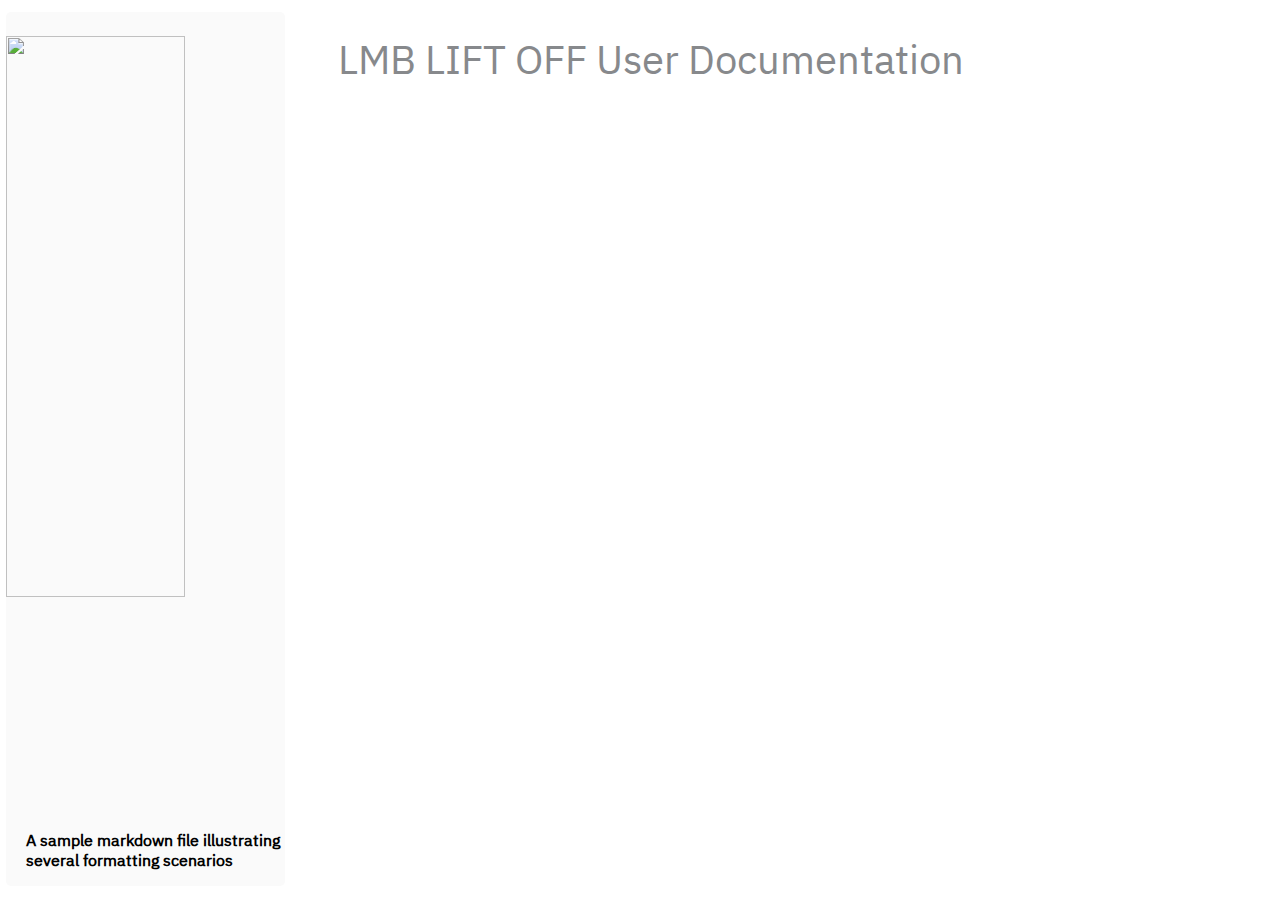
==== 1/index.html @ 46381c38 "New and Improved" ====
<html xmlns="http://www.w3.org/1999/xhtml" lang="" xml:lang="">
<head>
  <link rel="icon" href="../images/liftoffLogoIcon.png">
  <meta charset="utf-8" />
  <meta name="generator" content="pandoc" />
  <meta name="viewport" content="width=device-width, initial-scale=1.0, user-scalable=yes" />
  <title>LMB LIFT OFF User Guide</title>
  <link rel="stylesheet" href="../styleWEB.css" />
</head>
<body>
<nav id="TOC">
	<div id="contentsbox"><a href="../"><img src="../images/liftoffLogo.svg"></a></div>
	<ul>
	 <li><a href="./testDoc.html">A sample markdown file illustrating several formatting scenarios</a>
	</ul>
</nav>
<header id="title-block-header">
<h1 class="title">LMB LIFT OFF User Documentation</h1>
<p class="subtitle"></p>
<div id="header_bottom_text">
<p class="author"></p>
</div>
</header>

</body>

</html>
---- styleWEB.css ----
/*
Theme Name: LBM LIFT OFF Template: 11-18-2022
*/

@font-face {font-family: PlexSans;src: url(./fonts/IBMPlexSans-Regular.ttf);}
@font-face {font-family: PlexSansBold;src: url(./fonts/IBMPlexSans-Bold.ttf);}
@font-face {font-family: PlexSansEM;src: url(./fonts/IBMPlexSans-Italic.ttf);}
@font-face {font-family: PlexSansEMBold;  src: url(./fonts/IBMPlexMono-BoldItalic.ttf);}
@font-face {font-family: PlexMono;src: url(./fonts/IBMPlexMono-Regular.ttf);}
@font-face {font-family: PlexSansLight;  src: url(./fonts/IBMPlexSans-ExtraLight.ttf);}


body {font-family: "PlexSans"; color: #000; line-height:1.25em;padding:.25em;width:99%;margin-left:auto;margin-right:auto;}

em {font-family: PlexSansEM;}
strong {font-family: PlexSansBold;}
strong em {font-family:PlexSansEMBold;}
p{margin-left:3em;margin-top:1em;}

/*---------------------------------------- NAV (also known as Table of Contents) -----------------------------------------*/

nav {position:relative;width:22%;float:left;background:#fafafa;border-radius:5px;}
nav ul {margin-top:4em;list-style-type: none; width:100%;float:left;margin-left:-30px;}

nav ul li {position:relative; margin: 5px 0px 0px 10px;}

nav ul li ul {list-style-type: none; width:100%;margin-top:0em;}
nav ul li ul li {color:#000;width:90%;position:relative; float:left;}
nav ul li ul li a {border:none;font-weight:100;}
nav ul li ul li a::after {font-size:1em;width:2em;}
nav ul li ul li ul {margin-top:.2em;}
nav ul li ul li ul li a::after {float:right;}
nav code {background:none;}

nav a {text-decoration:none;outline:none;color:#000;}
nav a:visited{text-decoration:none;outline:none;color:#000;}

nav.followMe {width:23%;position: fixed;font-size:.85em;}
nav.followMe ul {margin-left:-1.5em;width:100%;}
nav.followMe ul li ul{margin-left:0em;}

a.navLinkPDF{text-decoration:none;outline:none;color:#FF0000;}

/*
nav.followMe { position: fixed;
  top: 0;
  right: 0;
  width: 100%;
  margin-bottom: 3em;
  }
nav.followMe ul {width:80%;float:right; position: relative; }

nav.followMe ul li {float:left; position: relative; width:10%; }
*/
/*-------------------------------------------------------------------------------------------------------------------------*/
#content{position: relative; width:100%;}
#manualcontent{width:78%; position:relative; float:right;}
#manualcontent a{text-decoration:none; color:#aaa;}
header{margin-left:1%; margin-top:0;/*background: #0000ff;*/position:relative;width:74%;float:left;}
/*header{width:64%; position:relative; float:left;border-left: 1px solid #aaa;background: #0000ff;margin-top:0;margin-left:2em;}*/

h1.title {font-weight:100;font-size:2.5em;line-height:1em; padding-left:1em;color:#87898C;padding-top:em;}
p.subtitle{margin-left:1em;margin-bottom:1.5em;font-weight:bold;}
p.author{margin-left:1em;margin-top:0; margin-bottom:0;font-weight:bold;}
p.email{margin-left:1em;margin-top:0; margin-bottom:0;font-weight:bold;}
p.email a {color:#000;}
p.date{margin-left:1em;margin-top:0; margin-bottom:0;font-weight:bold;}

#contentsbox { position:relative; float:left; width:100%;margin-top:1.5em;margin-bottom:1.5em;}
#contentsbox p {font-weight:100;font-size:2.5em;}
#contentsbox img {width:80%;}

#footer{position:relative; width:40%; margin-left:20%; text-align:center;margin-top:3em;}
#footer img {width:20%; position:relative; margin-left:auto; margin-right:auto;}

h1 {string-set:title content();}

h2 {
 max-width:50%; line-height:2em; vertical-align: middle;margin-top:1em;padding-left:.25em; font-size:.9em; margin-left:.5em; background-color:#fff;
 border-radius:5px;
 border-top: 1px solid #eee;
 border-left: 1px solid #eee;
 border-right: 1px solid #aaa;
 border-bottom: 1px solid #aaa;
 font-size:1.5em;
 font-family: PlexSansBold;
 }

h3 {font-size:1.35em;  color:#000;vertical-align: middle;margin-top:1em;padding:.25em; max-width:85%;
 margin-left:.75em;font-family: PlexSansBold;
}
h4 {font-size:1.3em; margin-left:1em;font-family: PlexSansBold;padding:0;}
h5 {font-size:1.2em;margin-left:1.25em;font-family: PlexSansBold;}
h6 {font-size:1.1em;margin-left:1.5em;font-family: PlexSansBold;}

h1 code {background:none;}
h2 code {background:none;}
h3 code {background:none;}
h4 code {background:none;}
h5 code {background:none;}
h6 code {background:none;}

.inline{height:1em; display:inline;float:left;}

.bigImage {width:100%;}
.bigImage img {width:100%;}

.imgDIV {width:60%; margin-left:20%;margin-top:2em;border:1px solid #fff;position:relative;overflow:hidden;}
.imgDIV p { width:100%; margin-left:0%;}

.imgDIVimgl{ width:40%; position:relative;float:left;}
.imgDIVimgl img {width:100%;position:relative;float:left;border-radius:5px;}
.imgDIVtextr{ width:50%; position:relative;float:right;}

.imgDIVimgr{ width:40%; position:relative;float:right;}
.imgDIVimgr img {width:100%;position:relative;float:left;border-radius:5px;}
.imgDIVtextl{ width:55%; position:relative;float:left; }


.imgh {width:100%; overflow:hidden;}
.imgh img {width: auto; max-height: 100%;}

a:link{outline:none;color:#000;font-weight:bold;}

pre {font-size:.95em; margin-left:.25em; background-color:#999;padding:.25em;
            white-space: pre-wrap;
            word-wrap: normal;
            width:80%;margin-left:5em;}
code {font-size:.95em;background-color:#999;color:#fff;padding:2px;}

/* I'm usually using the pre and code below, but currently using them to call attention to something, hence bright red */

/*
pre code{background-color:#eee; color:#000;}

pre.sourceCode{color:initial;}
*/
/* ------------------- Lists --------------------------*/

/* Top level is normal, next level is just bullets, no numbers */

ul {list-style-type: none;margin-left:1em;}
ul li {font-weight:normal;margin-top:.3em;}
ul li ul {list-style-type: none;}
ul li ul li {margin-left:-.25em;font-weight:lighter;}
ul li ul li ul {list-style-type: none;}

/* Top level is bold, next level is just bullets, no numbers */
.b ul li {margin-left:-.25em;font-weight:bold;margin-top:.2cm;}
.b ul li ul {list-style-type: disc;}
.b ul li ul li {margin-left:-.25em;font-weight:lighter;}
.b ul li ul li ul {list-style-type: none;}

/* Top level is bold, next level is numbered */
.bwn ul li {margin-left:-.25em;font-weight:bold;margin-top:.2em;}
.bwn ul li ul {list-style-type: decimal;}
.bwn ul li ul li {margin-left:-.25em;font-weight:lighter;}
.bwn ul li ul li ul {list-style-type: none;}

/* Top level is bold numbers, next level is regular bullets */
.bn ul {list-style-type: decimal;}
.bn ul li {margin-left:-.25em;font-weight:bold;margin-top:.2em;}
.bn ul li ul {list-style-type: disc;}
.bn ul li ul li {margin-left:-.25em;font-weight:lighter;}
.bn ul li ul li ul {list-style-type: none;}

/*------------------- Definitions ------------------------------*/
/* For lists of terms and definitions */

.defs {margin-left:1em;}
.defs p {margin-left:2em; margin-top:0em;}
.defs h5 {font-size:1.1em;margin-top:0em; margin-bottom:0em;}
.defs h6 {font-size:1em;margin-top:0em; margin-bottom:0em;}

.defsalt {margin-left:0em;}
.defsalt p {margin-left:.1em; margin-top:0em;color:#999;}
.defsalt h5 {font-size:1em;margin-top:0em; margin-bottom:0em;color:#999;}
.defsalt h6 {font-size:1em;margin-top:0em; margin-bottom:0em;color:#999;}


dl dt {margin-top:1em;font-weight: bold;-webkit-column-count: 2; -moz-column-count: 2; column-count: 2;}
dl dt dd {font-weight: normal;}


/* Top level is bold, next level is nothing, then bold, italics, nothing */
/* Seemed easier than dl, dt, and dd, once I got into it a ways */
.defs{margin-top:1em;}
.defs ul {margin-left:-.75em;}
.defs ul li {margin-top:.25em;font-family: PlexSansBold;}
.defs ul li ul {list-style-type: none;margin-left:-.35em;}
.defs ul li ul li {margin-left:-.25em;font-family: PlexSans;}
.defs ul li ul li ul {list-style-type: none;}
.defs ul li ul li ul li {font-weight:bolder;}
.defs ul li ul li ul li ul {list-style-type: none;}
.defs ul li ul li ul li ul li{list-style-type: none; font-weight:normal;font-style: italic;}
.defs ul li ul li ul li ul li ul {list-style-type: none;}
.defs ul li ul li ul li ul li ul li{list-style-type: none; font-style: normal; font-weight:normal;}

.defsalt ul {margin-left:-1.25em;margin-top:-.25em;}
.defsalt ul li {margin-top:.25em;font-family: PlexSansBold; color:#999;}

.terms ul { -webkit-column-count: 2; -moz-column-count: 2; column-count: 2;}
.terms ul li {margin-left:-1.5em;}
.terms ul li ul li {color:#888;margin-top:-.25em;}

table {
  border-collapse: collapse; max-width:90%; margin-left:10%;}
td, th {
  border: 1px solid #ddd;padding: 10px;
}

blockquote{color:#fff; background-color:#777;padding:2mm;border-radius:4px;border:1px solid #000;width:80%; margin-left:10%;}
blockquote pre, blockquote code {background-color:#555;}
blockquote p {width:90%;margin-left:0%;}


.pb { page-break-before: always; }
.space {height:1em;}

/*--------------------------------------------
08-14-2019
The Python looks good here, the Bash not
so much. So we're leaving them black, at
least for now, to match the original template
--------------------------------------------*/


code.sourceCode.python {color:#d49173;}
.op {color:#89d473;}
.dv {color: #ff0000;}
code.sourceCode.bash {color:#739ed4;}
.ex{color:#b473d4;}
code.sourceCode.ruby {color:#d49173;}
.op {color:#89d473;}
.dv {color: #ff0000;}

/*--------------------------------------------
08-14-2019
Here I was trying to dork with image captions,
but they keep showing up on the left
--------------------------------------------*/

/*
figure {
  display: table;
}
figcaption {
  display: table-caption;
  caption-side: bottom;
  float:right;
}
*/
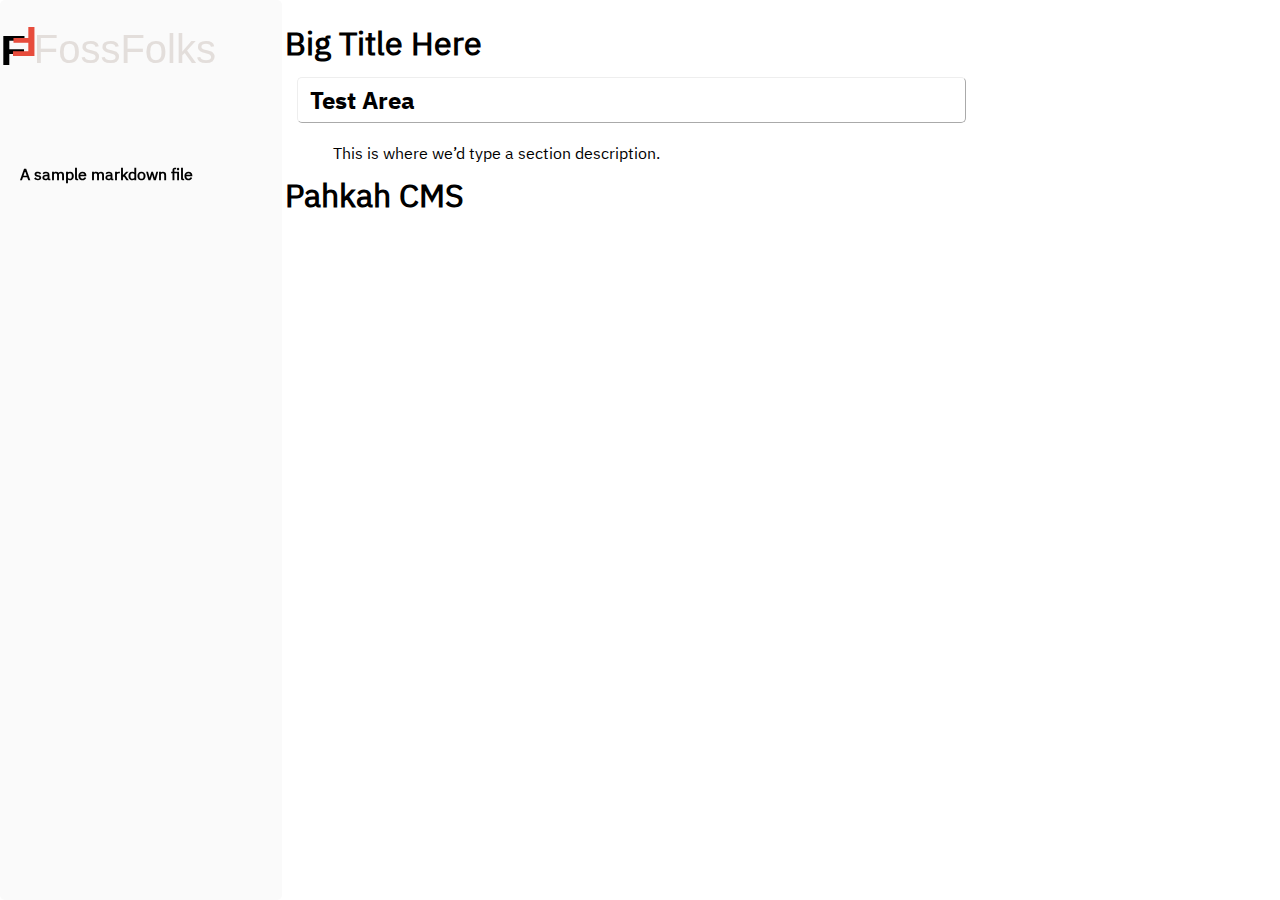
==== commit 201e1ed3: "Add files via upload" ====
--- a/1/index.html
+++ b/1/index.html
@@ -1,21 +1,32 @@
 <html xmlns="http://www.w3.org/1999/xhtml" lang="" xml:lang="">
 <head>
-  <link rel="icon" href="../images/liftoffLogoIcon.png">
+  <link rel="icon" href="../images/WHT.svg">
   <meta charset="utf-8" />
   <meta name="generator" content="pandoc" />
   <meta name="viewport" content="width=device-width, initial-scale=1.0, user-scalable=yes" />
-  <title>LMB LIFT OFF User Guide</title>
+  <title>PahkahCMS</title>
   <link rel="stylesheet" href="../styleWEB.css" />
 </head>
 <body>
 <nav id="TOC">
-	<div id="contentsbox"><a href="../"><img src="../images/liftoffLogo.svg"></a></div>
+	<div id="contentsbox"><a href="../"><img src="../images/WHT.svg"></a></div>
 	<ul>
-	 <li><a href="./testDoc.html">A sample markdown file illustrating several formatting scenarios</a>
+	 <li><a href="./testDoc.html">A sample markdown file</a>
 	</ul>
 </nav>
+<div id="manualcontent">
+
 <header id="title-block-header">
-<h1 class="title">LMB LIFT OFF User Documentation</h1>
+<h1 class="title">Big Title Here</h1>
+<p class="subtitle"></p>
+<div id="header_bottom_text">
+<p class="author"></p>
+</div>
+</header>
+<h2 id="test-area">Test Area</h2>
+<p>This is where we’d type a section description.</p>
+<header id="title-block-header">
+<h1 class="title">Pahkah CMS</h1>
 <p class="subtitle"></p>
 <div id="header_bottom_text">
 <p class="author"></p>
--- a/styleWEB.css
+++ b/styleWEB.css
@@ -1,5 +1,5 @@
 /*
-Theme Name: LBM LIFT OFF Template: 11-18-2022
+Theme Name: PahkahCMS Template: 01-10-2023
 */
 
 @font-face {font-family: PlexSans;src: url(./fonts/IBMPlexSans-Regular.ttf);}
@@ -16,10 +16,13 @@
 strong {font-family: PlexSansBold;}
 strong em {font-family:PlexSansEMBold;}
 p{margin-left:3em;margin-top:1em;}
+hr { position:relative; float:left; width:80%;margin-left:10%;margin-right:10%;margin-bottom:1em;border: 0; height: 1px; background: #fff; background-image: linear-gradient(to right, #fff, #777, #fff);}
 
 /*---------------------------------------- NAV (also known as Table of Contents) -----------------------------------------*/
 
-nav {position:relative;width:22%;float:left;background:#fafafa;border-radius:5px;}
+nav {position:fixed;top:0; bottom:0;left:0;width:22%;float:left;background:#fafafa;border-radius:5px;overflow-y:scroll;   overflow-x:hidden;}
+
+
 nav ul {margin-top:4em;list-style-type: none; width:100%;float:left;margin-left:-30px;}
 
 nav ul li {position:relative; margin: 5px 0px 0px 10px;}
@@ -41,25 +44,13 @@
 
 a.navLinkPDF{text-decoration:none;outline:none;color:#FF0000;}
 
-/*
-nav.followMe { position: fixed;
-  top: 0;
-  right: 0;
-  width: 100%;
-  margin-bottom: 3em;
-  }
-nav.followMe ul {width:80%;float:right; position: relative; }
-
-nav.followMe ul li {float:left; position: relative; width:10%; }
-*/
 /*-------------------------------------------------------------------------------------------------------------------------*/
 #content{position: relative; width:100%;}
 #manualcontent{width:78%; position:relative; float:right;}
 #manualcontent a{text-decoration:none; color:#aaa;}
-header{margin-left:1%; margin-top:0;/*background: #0000ff;*/position:relative;width:74%;float:left;}
-/*header{width:64%; position:relative; float:left;border-left: 1px solid #aaa;background: #0000ff;margin-top:0;margin-left:2em;}*/
-
-h1.title {font-weight:100;font-size:2.5em;line-height:1em; padding-left:1em;color:#87898C;padding-top:em;}
+#header{width:100%;margin-top:0;position:relative;float:left;}
+
+/*h1.title {font-weight:100;font-size:2.5em;line-height:1em; color:#87898C;padding-top:1em;}*/
 p.subtitle{margin-left:1em;margin-bottom:1.5em;font-weight:bold;}
 p.author{margin-left:1em;margin-top:0; margin-bottom:0;font-weight:bold;}
 p.email{margin-left:1em;margin-top:0; margin-bottom:0;font-weight:bold;}
@@ -76,14 +67,14 @@
 h1 {string-set:title content();}
 
 h2 {
- max-width:50%; line-height:2em; vertical-align: middle;margin-top:1em;padding-left:.25em; font-size:.9em; margin-left:.5em; background-color:#fff;
+ max-width:65%; padding:.5em; margin-left:.5em; background-color:#fff;
  border-radius:5px;
  border-top: 1px solid #eee;
  border-left: 1px solid #eee;
  border-right: 1px solid #aaa;
  border-bottom: 1px solid #aaa;
- font-size:1.5em;
  font-family: PlexSansBold;
+ clear: both;
  }
 
 h3 {font-size:1.35em;  color:#000;vertical-align: middle;margin-top:1em;padding:.25em; max-width:85%;
@@ -100,21 +91,54 @@
 h5 code {background:none;}
 h6 code {background:none;}
 
-.inline{height:1em; display:inline;float:left;}
 
 .bigImage {width:100%;}
 .bigImage img {width:100%;}
 
-.imgDIV {width:60%; margin-left:20%;margin-top:2em;border:1px solid #fff;position:relative;overflow:hidden;}
-.imgDIV p { width:100%; margin-left:0%;}
-
-.imgDIVimgl{ width:40%; position:relative;float:left;}
-.imgDIVimgl img {width:100%;position:relative;float:left;border-radius:5px;}
-.imgDIVtextr{ width:50%; position:relative;float:right;}
-
-.imgDIVimgr{ width:40%; position:relative;float:right;}
-.imgDIVimgr img {width:100%;position:relative;float:left;border-radius:5px;}
-.imgDIVtextl{ width:55%; position:relative;float:left; }
+figure figcaption {
+    text-align: center;width:95%; float:left; margin-top:1em;margin-left:5%;
+}
+
+li img {
+    max-width:75%;
+    display: block;
+}
+
+.cont100 {width:100%; float:left; margin-top:1em;}
+.cont50 {float:left; width:48%; margin-left:2%;}
+.cont50 figure{width:100%;}
+.cont50 img{max-width:100%;border-radius:10px;margin-top:-1em;}
+.cont50 p {max-width:100%;margin-top:1em;}
+
+.cont75 {float:left; width:73%; margin-left:2%;}
+.cont75 figure{width:100%;}
+.cont75 img{max-width:100%;border-radius:10px;margin-top:-1em;}
+.cont75 p {max-width:100%;margin-top:1em;}
+
+.cont25 {float:left; width:23%; margin-left:2%;}
+.cont25 figure{width:100%;}
+.cont25 img{max-width:100%;border-radius:10px;}
+.cont25 p {max-width:100%;}
+
+.imgDIV {width:100%; float:left; margin-left: 0; margin-top:1em;}
+.imgDIVimg{ width:20%; position:relative;float:left;}
+.imgDIVimg img {width:100%;}
+.imgDIVtext{ width:50%; position:relative;float:right;margin-right:20%;overflow:hidden;}
+.imgDIVtext p{ vertical-align: middle;}
+
+.imgl {width:80%; margin-left:auto; margin-right:auto; overflow:hidden;}
+.imgl img { float:left; max-width:100%;}
+
+.imgr {width:100%; float:left;position:relative;border:1px solid #000;}
+.imgr p {width:30%;float:left;margin:0;position:relative;}
+.imgr img { float:right; margin-right:100%;max-width:100%;}
+
+.imglw {width:100%; overflow:hidden;}
+.imglw img { float:left; max-width:100%;}
+.imglw2 {width:100%; overflow:hidden; }
+.imglw2 img { float:left; max-width:80%;}
+.imglw2 p {width:80%;margin-left:10%;}
+
 
 
 .imgh {width:100%; overflow:hidden;}
@@ -122,11 +146,17 @@
 
 a:link{outline:none;color:#000;font-weight:bold;}
 
-pre {font-size:.95em; margin-left:.25em; background-color:#999;padding:.25em;
+pre {font-size:.95em; margin-left:.25em; background-color:#eee;padding:.25em;
             white-space: pre-wrap;
             word-wrap: normal;
-            width:80%;margin-left:5em;}
-code {font-size:.95em;background-color:#999;color:#fff;padding:2px;}
+            width:80%;}
+code {font-size:.95em;background-color:#eee;padding:2px;}
+
+.example {position:relative; float:left; width:90%; margin-left:5%;margin-right:5%; border-radius:5px;background-color:#eee;padding:1em; margin-top:.1em; margin-bottom:1em;}
+
+.example p {margin:0;}
+
+del {background:#ffff00;text-decoration:none}
 
 /* I'm usually using the pre and code below, but currently using them to call attention to something, hence bright red */
 
@@ -137,10 +167,12 @@
 */
 /* ------------------- Lists --------------------------*/
 
+ol {margin-left:0;}
+
 /* Top level is normal, next level is just bullets, no numbers */
 
 ul {list-style-type: none;margin-left:1em;}
-ul li {font-weight:normal;margin-top:.3em;}
+ul li {font-weight:normal;}
 ul li ul {list-style-type: none;}
 ul li ul li {margin-left:-.25em;font-weight:lighter;}
 ul li ul li ul {list-style-type: none;}
@@ -167,7 +199,7 @@
 /*------------------- Definitions ------------------------------*/
 /* For lists of terms and definitions */
 
-.defs {margin-left:1em;}
+.defs {margin-left:2em;}
 .defs p {margin-left:2em; margin-top:0em;}
 .defs h5 {font-size:1.1em;margin-top:0em; margin-bottom:0em;}
 .defs h6 {font-size:1em;margin-top:0em; margin-bottom:0em;}
@@ -177,10 +209,24 @@
 .defsalt h5 {font-size:1em;margin-top:0em; margin-bottom:0em;color:#999;}
 .defsalt h6 {font-size:1em;margin-top:0em; margin-bottom:0em;color:#999;}
 
-
+/*
 dl dt {margin-top:1em;font-weight: bold;-webkit-column-count: 2; -moz-column-count: 2; column-count: 2;}
 dl dt dd {font-weight: normal;}
-
+*/
+
+/* Top level is bold, next level is nothing, then bold, italics, nothing */
+/* Seemed easier than dl, dt, and dd, once I got into it a ways */
+.defs{margin-top:1em;}
+.defs ol {margin-left:0;}
+.defs ol li {margin-top:.1cm;font-family: PlexSansBold;}
+.defs ol li ul {list-style-type: none;margin-left:-.35cm;}
+.defs ol li ul li {margin-left:-.25cm;font-family: PlexSans;}
+.defs ol li ul li ul {list-style-type: none;}
+.defs ol li ul li ul li {font-weight:bolder;}
+.defs ol li ul li ul li ul {list-style-type: none;}
+.defs ol li ul li ul li ul li{list-style-type: none; font-weight:normal;font-style: italic;}
+.defs ol li ul li ul li ul li ul {list-style-type: none;}
+.defs ol li ul li ul li ul li ul li{list-style-type: none; font-style: normal; font-weight:normal;}
 
 /* Top level is bold, next level is nothing, then bold, italics, nothing */
 /* Seemed easier than dl, dt, and dd, once I got into it a ways */
@@ -199,23 +245,39 @@
 .defsalt ul {margin-left:-1.25em;margin-top:-.25em;}
 .defsalt ul li {margin-top:.25em;font-family: PlexSansBold; color:#999;}
 
-.terms ul { -webkit-column-count: 2; -moz-column-count: 2; column-count: 2;}
-.terms ul li {margin-left:-1.5em;}
-.terms ul li ul li {color:#888;margin-top:-.25em;}
+.terms ul {column-count: 2;}
+.terms ul li {position:relative;margin-left:-1.5em;break-inside:avoid;font-weight:bold;margin-top:1em;}
+.terms ul li ul {position:relative;column-count: 1;width:100%;}
+.terms ul li ul li {position:relative;width:80%;color:#555;margin-left:-3em;font-weight:normal;margin-top:0;}
+
+.terms dl {width:100%;display:block;margin-top:3em;/*outline:1px solid black*/}
+.terms dt {float: left; width: 18%;text-align: right; clear: left;font-family: PlexSansBold;}
+.terms dd {float: left;width: 79%;margin-left:1%;}
+.terms dl:after {content:"";display:table;clear:both;}
+
 
 table {
-  border-collapse: collapse; max-width:90%; margin-left:10%;}
+  border-collapse: collapse;
+}
 td, th {
   border: 1px solid #ddd;padding: 10px;
 }
+
+.tbl {width:50%;float:left;margin-right:25%; margin-left:25%;}
+.tbl table{width:100%; border-collapse: collapse;}
+.tbl td, th {border: 1px solid #ddd;padding: .25em;}
+
 
 blockquote{color:#fff; background-color:#777;padding:2mm;border-radius:4px;border:1px solid #000;width:80%; margin-left:10%;}
 blockquote pre, blockquote code {background-color:#555;}
 blockquote p {width:90%;margin-left:0%;}
-
+blockquote strong {color:#fff;}
+blockquote em {color:#fff;}
+
+.blurb{padding:1em;background-color:#ddd;border-radius:4px;position:relative; float:left; width:80%; margin-left:10%;}
 
 .pb { page-break-before: always; }
-.space {height:1em;}
+.space {height:1em;width:100%;position:relative;}
 
 /*--------------------------------------------
 08-14-2019
